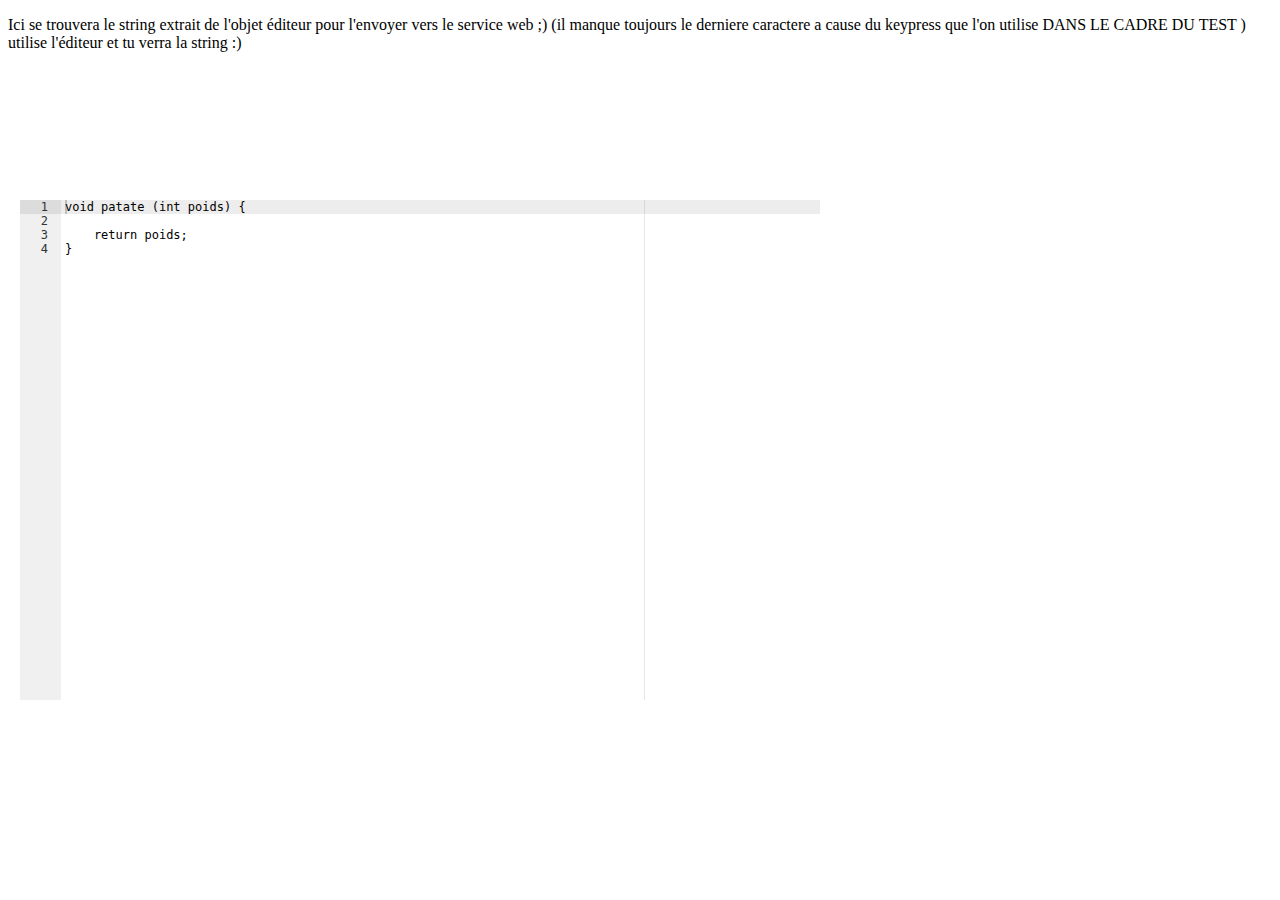
==== Example de Ace/Demo.html @ 364d5cd3 "bon" ====
﻿<!DOCTYPE html>
<html lang="en">
<head>
<title>ACE in Action</title>
<style type="text/css" media="screen">
    #editor { 
        position: absolute;
        top: 200px;
        bottom: 0;
        left: 20px;
        width:800px;
        height:500px;
    }
</style>
</head>
<body>

<div id="editor" onkeypress="Patate()">void patate (int poids) {
    
    return poids;
}</div>

<p id="zeTest"> Ici se trouvera le string extrait de l'objet éditeur pour l'envoyer vers le service web ;) (il manque toujours le derniere caractere a cause du keypress que l'on utilise
				DANS LE CADRE DU TEST ) utilise l'éditeur et tu verra la string :) </p>

<script src="ace-builds\src-noconflict\ace.js" type="text/javascript" charset="utf-8"></script>
<script>
    var editor = ace.edit("editor");
    editor.setTheme("ace/theme/chrome");
    editor.getSession().setMode("ace/mode/c_cpp");
    function Patate(){
		var temp = editor.getValue();
		document.getElementById("zeTest").textContent = temp;
	}

</script>
</body>
</html>
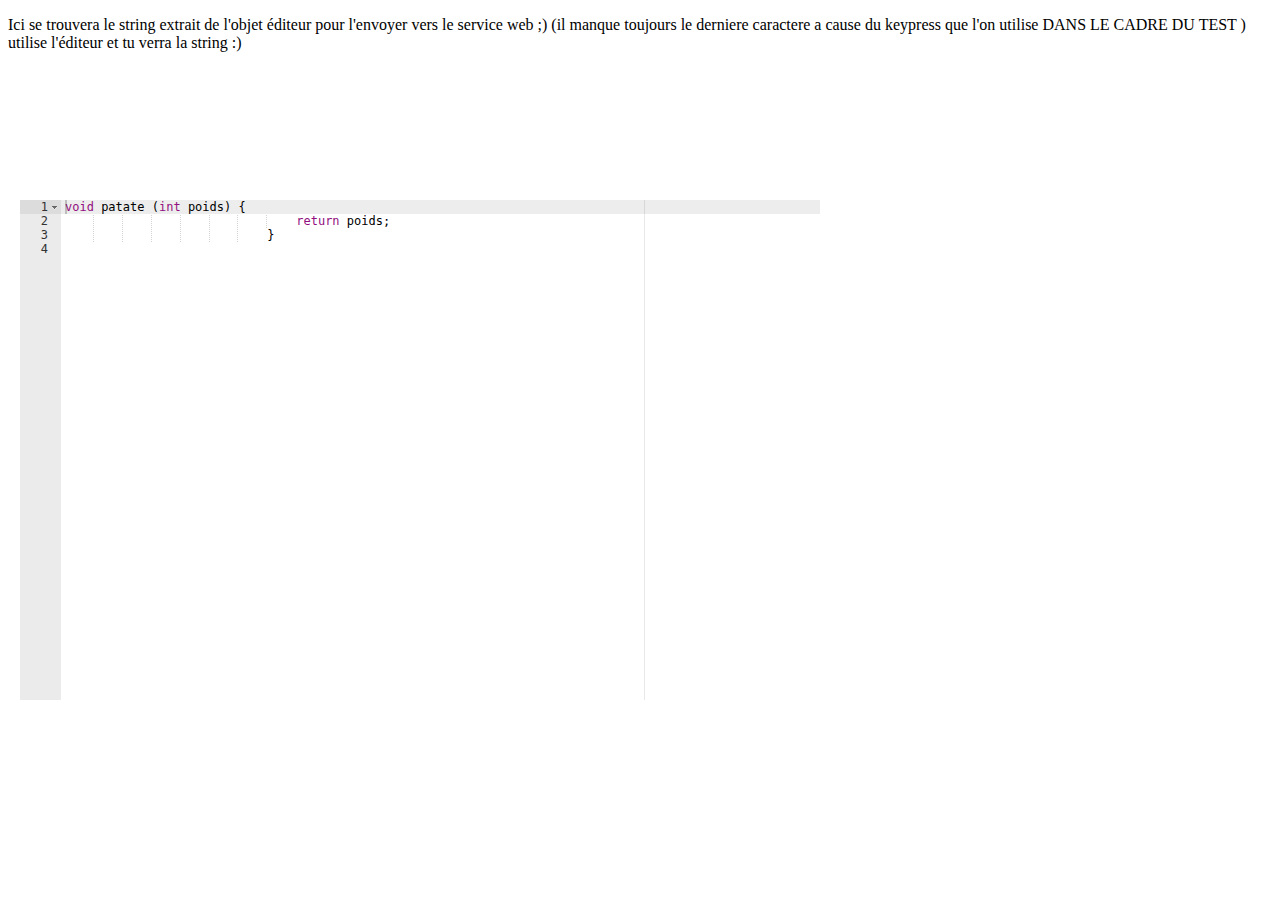
==== commit 6a2631f9: "dsafvasvsdav" ====
--- a/Example de Ace/Demo.html
+++ b/Example de Ace/Demo.html
@@ -16,9 +16,9 @@
 <body>
 
 <div id="editor" onkeypress="Patate()">void patate (int poids) {
-    
-    return poids;
-}</div>
+								return poids;
+							}
+</div>
 
 <p id="zeTest"> Ici se trouvera le string extrait de l'objet éditeur pour l'envoyer vers le service web ;) (il manque toujours le derniere caractere a cause du keypress que l'on utilise
 				DANS LE CADRE DU TEST ) utilise l'éditeur et tu verra la string :) </p>
@@ -28,6 +28,7 @@
     var editor = ace.edit("editor");
     editor.setTheme("ace/theme/chrome");
     editor.getSession().setMode("ace/mode/c_cpp");
+   // editor.setValue("for ( int i = 0 ; i < 10 i ++) {  i--;  }")
     function Patate(){
 		var temp = editor.getValue();
 		document.getElementById("zeTest").textContent = temp;
